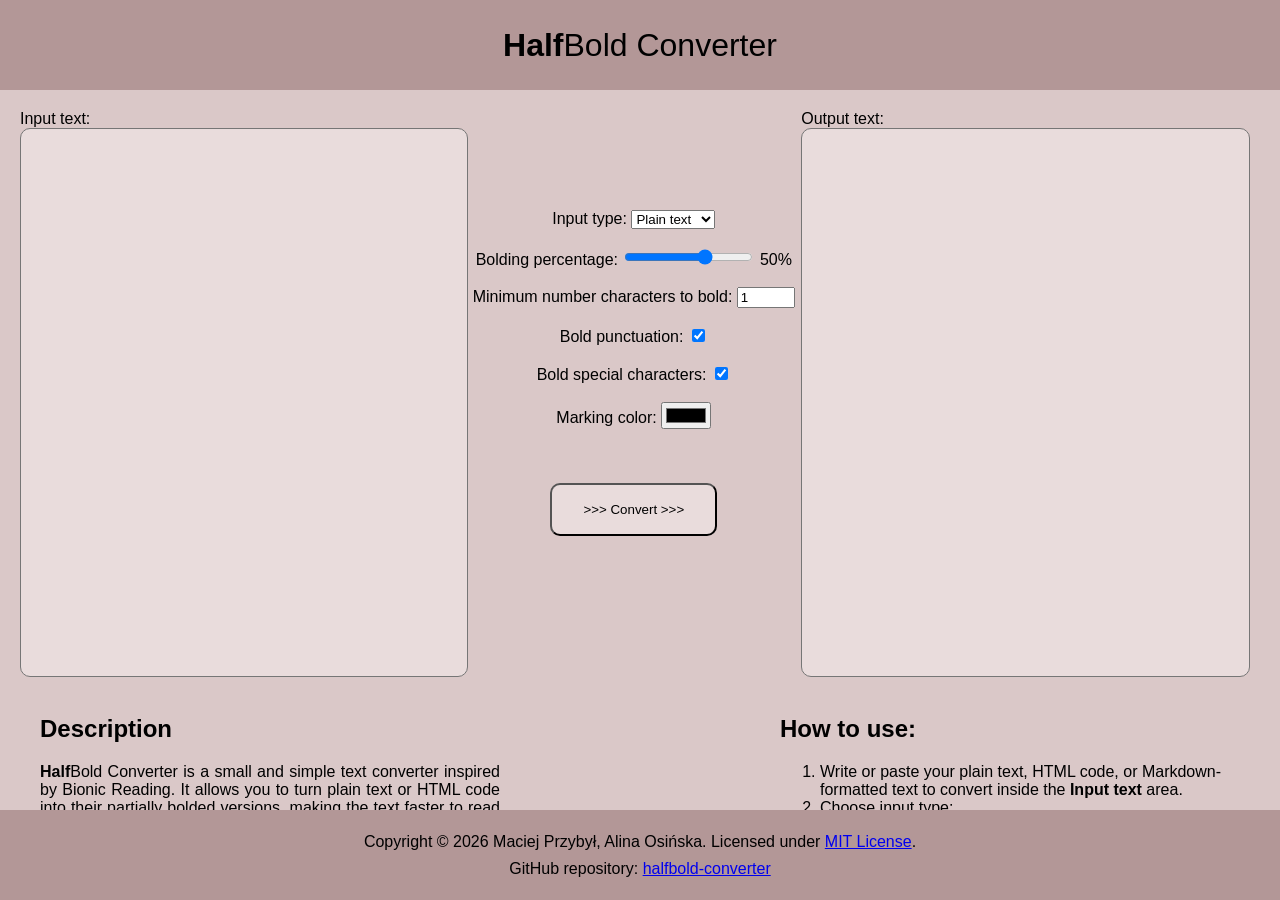
==== docs/index.html @ baa07149 "New HTML conversion examples. Improved HTML conversion: fixed comments and HTML entities being conve" ====
<!DOCTYPE html>
<html lang="en">
<head>
    <meta charset="UTF-8">
    <meta name="viewport" content="width=device-width, initial-scale=1.0">
    <link rel="stylesheet" href="./style.css">
    <title>HalfBold Converter</title>
</head>
<body>
    <header>
        <h1>Half<span class="unbold">Bold Converter</span></h1>
    </header>

    <main>
        <div id="top">
            <div id="input">
                <label for="inputText">Input text:</label> <br>
                <textarea name="inputText" id="inputText"></textarea>
            </div>

			<div id="topMiddle">
                <div class="inputPair">
                    <label for="inputType">Input type:</label>
                    <select name="inputType" id="inputType">
                        <option value="PLAIN_TEXT">Plain text</option>
                        <option value="HTML">HTML</option>
                        <option value="MARKDOWN">Markdown</option>
                    </select> 
                </div>
			    <br>
                <div class="inputPair">
                    <label for="boldingPercentage">Bolding percentage:</label>
                    <input type="range" name="boldingPercentage" id="boldingPercentage" min="0.05" max="0.75" step="0.05" value="0.5" oninput="outputBoldingPercentage(this.value)"> 
                    <label for="boldingPercentage" id="boldingPercentageOutput">50%</label> 
                </div>
                <br>
                <div class="inputPair">
                    <label for="minCharsToBold">Minimum number characters to bold:</label>
                    <input type="number" name="minCharsToBold" id="minCharsToBold" min="1" step="1" value="1">
                </div>
                <br>
                <div class="inputPair">
                    <label for="boldPunctuation">Bold punctuation:</label>
                    <input type="checkbox" name="boldPunctuation" id="boldPunctuation" checked>
                </div>
                <br>
                <div class="inputPair">
                    <label for="boldSpecialChars">Bold special characters:</label>
                    <input type="checkbox" name="boldSpecialChars" id="boldSpecialChars" checked>
                </div>
                <br>
                <div class="inputPair">
                    <label for="markingColor">Marking color:</label>
                    <input type="color" name="markingColor" id="markingColor">
                </div>
                <br><br><br>
                <input type="button" value=">>> Convert >>>" id="convertButton" onclick="convertText()"> 
            </div>

            <div id="output">
                <label for="outputText">Output text:</label> 
                <input type="button" id="openBigPageButton" value="Open big page" onclick="openBigPage()"> <br>
                <textarea name="outputText" id="outputTextarea" class="outputText"readonly></textarea>
                <div id="outputDiv" class="outputText"></div>
            </div>
        </div>

        <div id="bottom">
            <div id="bottomLeft">
                <h2>Description</h2>
                <b>Half</b>Bold Converter is a small and simple text converter inspired by Bionic Reading. It allows you to turn plain text or HTML code into their partially bolded versions, making the text faster to read by adding fixation points your eyes can lock onto to every word. The converter can run fully locally, no server is needed. Built with HTML, JS, and CSS. 

                <br><br>

                <b>Features</b>
                <ul>
                    <li>Convert plain text, HTML, or Markdown to half-bolded format</li>
                    <li>Adjustable bolding percentage (5-75%)</li>
                    <li>Adjustable minimum number of characters to bold (1+)</li>
                    <li>Bolding of punctuation and special characters that can be turned on/off</li>
                    <li>Marks already bolded text in HTML with custom color</li>
                    <li>Big page mode for more comfortable reading of converted plain text</li>
                </ul>

                <br>

                <b>Planned features</b>
                <ul>
                    <li>QoL additions to big page mode (including: customizing font, text size, page color, text color, and more)</li>
                </ul>
            </div>
            <div id="bottomRight">
                <h2>How to use:</h2>
                <ol>
                    <li>Write or paste your plain text, HTML code, or Markdown-formatted text to convert inside the <b>Input text</b> area.</li>
                    <li>Choose input type:
                        <ul>
                            <li><b>Plain text</b> for plain text</li>
                            <li><b>HTML</b> for HTML code</li>
                            <li><b>Markdown</b> for Markdown-formatted text</li>
                        </ul>
                    </li>
                    <li>Set the <b>bolding percentage</b> (5-75%) - how much of each word should be bolded.</li>
                    <li>Set the <b>minimum number of characters to bold</b> in each word (1 or more).</li>
                    <li>Check/uncheck <b>bolding of punctuation and special characters</b>.</li>
                    <li>If you're converting HTML or Markdown, choose the <b>marking color</b> - color to mark text that was already bolded in the input.</li>
                    <li>Press the <b>Convert</b> button.</li>
                    <li>Plain text gets converted to a ready-to-read half-bolded version. In the case of HTML and Markdown, the eligible text is partially bolded with "&lt;b&gt;" tags or "**" and text that was bold before conversion gets colored with the chosen marking color.</li>
                </ol>
                <br>
                <b>NOTE (HTML):</b> If you're converting HTML, text outside of body, text inside these tags: [<i>h[1-6], script, style, code, pre, textarea, noscript, svg, canvas, select, math, datalist, template, iframe, object, audio, video, progress, meter, map</i>], and HTML entities won't be converted by design. If there are no body tags (&lt;body&gt; and &lt;/body&gt;), the entire code gets treated as if it was inside the HTML body. 
                <br><br>
                <b>NOTE (Markdown):</b> If you're converting markdown, HTML entities, text inside the HTML tags from the list above, and formatted into: [headers, horizontal lines, blockquotes, tables, footnotes, code, links, images] won't be converted by design. 
            </div>
        </div>
    </main>

    <footer>
        <span>
            Copyright &copy; 2026 Maciej Przybył, Alina Osińska. Licensed under <a href="../LICENSE">MIT License</a>. <br>
            GitHub repository: <a href="https://github.com/M4przybysz/halfbold-converter">halfbold-converter</a>
        </span>
    </footer>

    <div id="bigPageContainer">
        <div id="bigPage"></div>
        <input type="button" value="X" id="closeBigPageButton" onclick="closeBigPage()">
    </div>

    <script src="./converter.js"></script>
</body>
</html>
---- docs/style.css ----
* {
    font-family: Arial, Helvetica, sans-serif;
}

html, body {
    background-color: #dac8c8;
    height: 100vh;
    margin: 0px;
    overflow: hidden;
}

body {
    display: flex;
    flex-direction: column;
}

header {
    background-color: #b39797;
    flex-shrink: 0;
    width: 100%;
    height: 10vh;
    text-align: center;
    line-height: 10vh;
} 

header h1 {
    margin: 0px;
}

main {
    flex: 1;
    height: calc(80vh - 40px);
    padding: 20px;
    overflow-y: auto;
    overflow-x: hidden;
}

footer {
    background-color: #b39797;
    display: flex;
    flex-shrink: 0;
    width: 100%;
    height: 10vh;
    align-items: center;
    justify-content: center;
}

footer span {
    text-align: center;
    vertical-align: middle;
    line-height: 3vh;
}

textarea {
	resize: none;
}

.unbold {
    font-weight: normal;
}

#top {
    height: 65vh;
    flex-shrink: 0;
}

#input, #output {
    float: left;
    width: 36%;
    height: 90%;
}

#inputText, .outputText {
    background-color: #e9dcdc;
    width: calc(100% - 20px);
    height: 100%;
    padding: 10px;
    border-radius: 10px;
}

#topMiddle {
    display: flex;
    flex-direction: column;
    width: 27%;
    height: 90%;
    float: left;    
    text-align: center;
    align-items: center;
    justify-content: center;
}

#minCharsToBold {
    width: 50px;
}

#convertButton {
    background-color: #e9dcdc;
    width: 50%;
    height: 10%;
    border-radius: 10px;
}

#convertButton:hover, #openBigPageButton:hover {
    background-color: #dac8c8;
}

#convertButton:active, #openBigPageButton:active {
    background-color: #b39797;
}

#openBigPageButton {
    background-color: #e9dcdc;
    display: none;
    float: right;
    width: 8vw;
    height: 3vh;
    margin-top: -10px;
    border-radius: 10px;
}

#outputDiv {
    display: none;
    border: 1px solid black;
    word-wrap: break-word;
    white-space: pre-wrap;
    overflow-y: scroll;
    overflow-x: hidden;
    -ms-overflow-style: none;
    scrollbar-width: none;
}

#bottom {
    padding-left: 20px;
    padding-right: 20px;
    padding-bottom: 20px;
    overflow-y: auto;
}

#bottomLeft {
    float: left;
    width: calc(40% - 20px);
    text-align: justify;
}

#bottomRight {
    float: right;
    width: calc(40% - 20px);
}

#bigPageContainer {
    background-color: rgba(100, 100, 100, 0.5);
    display: none;
    flex-direction: row;
    position: absolute;
    width: 100vw;
    height: 100vh;
    margin: 0px;
    overflow: hidden;
}

#bigPage {
    background-color: #F5EDD6;
    width: calc(50vw - 40px);
    height: calc(90vh - 3vh - 20px);
    margin: 5vh 0px 5vh auto;
    padding: 20px;
    border: 1px solid black;
    border-radius: 10px;
    white-space: pre-wrap;
    overflow-x: hidden;
    overflow-y: scroll;
    -ms-overflow-style: none;
    scrollbar-width: none;
}

#bigPage::-webkit-scrollbar, #outputDiv::-webkit-scrollbar {
    display: none;
}

#closeBigPageButton {
    background-color: #ff6961;
    width: 5vh;
    height: 5vh;
    margin: 5vh auto auto 1vh;
    border: 1px solid black;
    border-radius: 10px;
}

#closeBigPageButton:hover {
    background-color: #ff4339;
}

#closeBigPageButton:active {
    background-color: #cf2118;
}
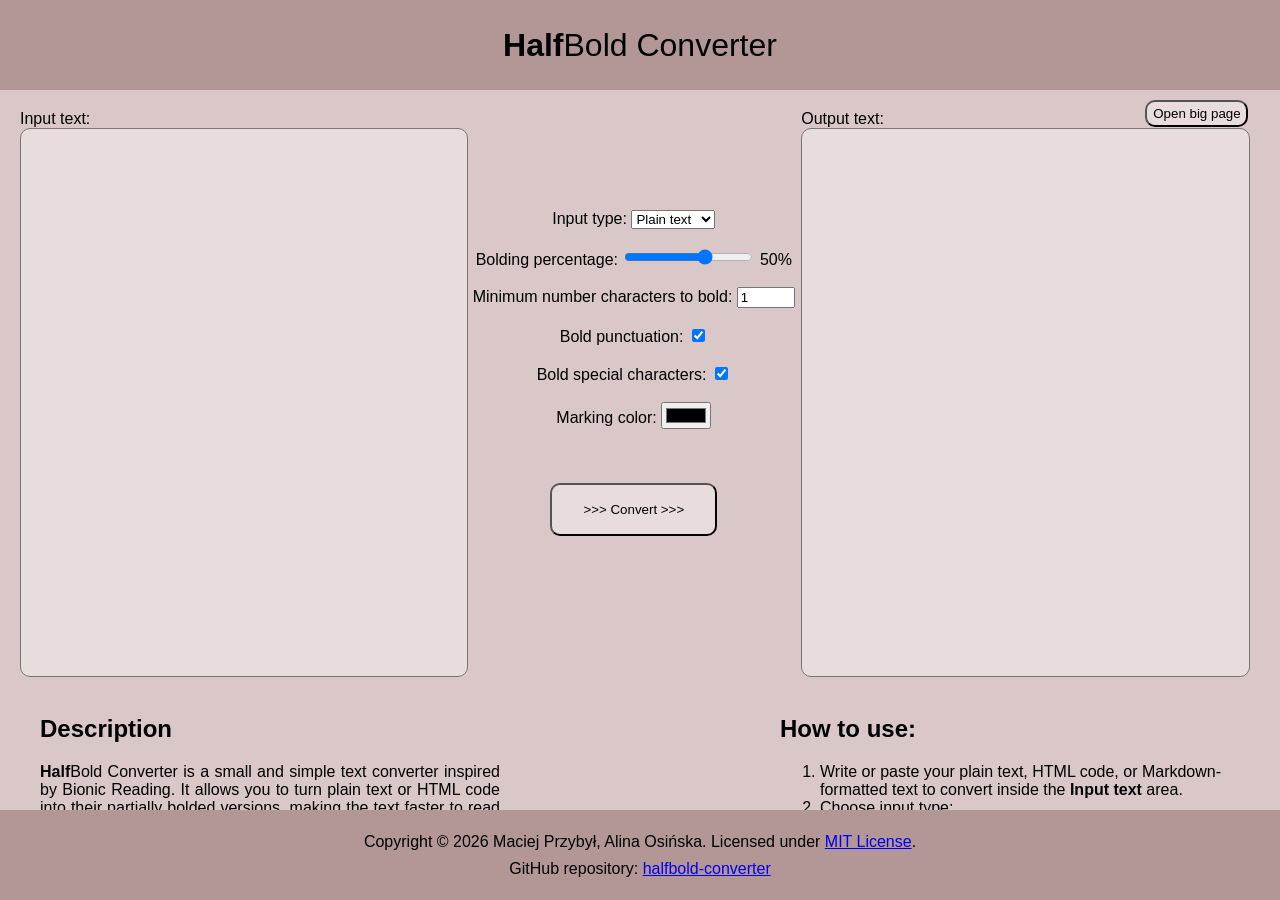
==== commit 1d85d75a: "Finished Markdown conversion. Page responses to selecting input type (shows/hides "Open big page but" ====
--- a/docs/index.html
+++ b/docs/index.html
@@ -21,7 +21,7 @@
 			<div id="topMiddle">
                 <div class="inputPair">
                     <label for="inputType">Input type:</label>
-                    <select name="inputType" id="inputType">
+                    <select name="inputType" id="inputType" onchange="selectInputType(this.value)">
                         <option value="PLAIN_TEXT">Plain text</option>
                         <option value="HTML">HTML</option>
                         <option value="MARKDOWN">Markdown</option>
@@ -39,16 +39,16 @@
                     <input type="number" name="minCharsToBold" id="minCharsToBold" min="1" step="1" value="1">
                 </div>
                 <br>
-                <div class="inputPair">
+                <div class="inputPair" id="boldPunctuationDiv">
                     <label for="boldPunctuation">Bold punctuation:</label>
                     <input type="checkbox" name="boldPunctuation" id="boldPunctuation" checked>
                 </div>
-                <br>
-                <div class="inputPair">
+                <br class="stupidBreak">
+                <div class="inputPair" id="boldSpecialCharsDiv">
                     <label for="boldSpecialChars">Bold special characters:</label>
                     <input type="checkbox" name="boldSpecialChars" id="boldSpecialChars" checked>
                 </div>
-                <br>
+                <br class="stupidBreak">
                 <div class="inputPair">
                     <label for="markingColor">Marking color:</label>
                     <input type="color" name="markingColor" id="markingColor">
@@ -110,7 +110,7 @@
                 <br>
                 <b>NOTE (HTML):</b> If you're converting HTML, text outside of body, text inside these tags: [<i>h[1-6], script, style, code, pre, textarea, noscript, svg, canvas, select, math, datalist, template, iframe, object, audio, video, progress, meter, map</i>], and HTML entities won't be converted by design. If there are no body tags (&lt;body&gt; and &lt;/body&gt;), the entire code gets treated as if it was inside the HTML body. 
                 <br><br>
-                <b>NOTE (Markdown):</b> If you're converting markdown, HTML entities, text inside the HTML tags from the list above, and formatted into: [headers, horizontal lines, blockquotes, tables, footnotes, code, links, images] won't be converted by design. 
+                <b>NOTE (Markdown):</b> If you're converting markdown, HTML entities, text inside the HTML tags from the list above, and formatted into: [headers, horizontal lines, blockquotes, tables, footnotes, code, links, images] won't be converted by design. Additionaly bolding punctuation and special characters is turned off for Markdown, because of the problems caused by Markdown's ambiguity.
             </div>
         </div>
     </main>
--- a/docs/style.css
+++ b/docs/style.css
@@ -110,7 +110,6 @@
 
 #openBigPageButton {
     background-color: #e9dcdc;
-    display: none;
     float: right;
     width: 8vw;
     height: 3vh;
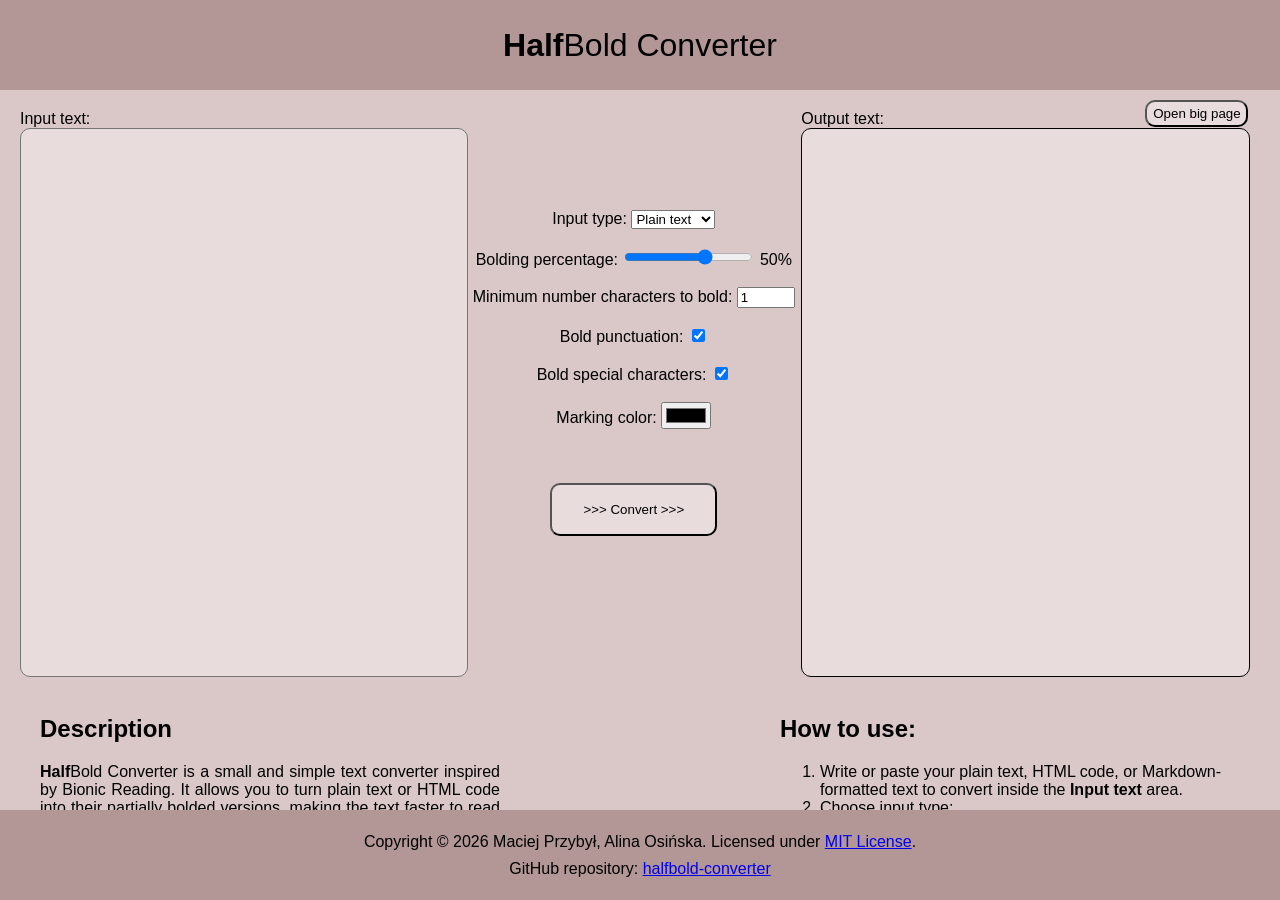
==== commit 9c00b40f: "Added functionality to the big page settings inputs. Added more fonts to choose from. Added better c" ====
--- a/docs/index.html
+++ b/docs/index.html
@@ -102,13 +102,13 @@
                     </li>
                     <li>Set the <b>bolding percentage</b> (5-75%) - how much of each word should be bolded.</li>
                     <li>Set the <b>minimum number of characters to bold</b> in each word (1 or more).</li>
-                    <li>Check/uncheck <b>bolding of punctuation and special characters</b>.</li>
+                    <li>If you're converting plain text or HTML, check/uncheck <b>bolding of punctuation and special characters</b>.</li>
                     <li>If you're converting HTML or Markdown, choose the <b>marking color</b> - color to mark text that was already bolded in the input.</li>
                     <li>Press the <b>Convert</b> button.</li>
                     <li>Plain text gets converted to a ready-to-read half-bolded version. In the case of HTML and Markdown, the eligible text is partially bolded with "&lt;b&gt;" tags or "**" and text that was bold before conversion gets colored with the chosen marking color.</li>
                 </ol>
                 <br>
-                <b>NOTE (HTML):</b> If you're converting HTML, text outside of body, text inside these tags: [<i>h[1-6], script, style, code, pre, textarea, noscript, svg, canvas, select, math, datalist, template, iframe, object, audio, video, progress, meter, map</i>], and HTML entities won't be converted by design. If there are no body tags (&lt;body&gt; and &lt;/body&gt;), the entire code gets treated as if it was inside the HTML body. 
+                <b>NOTE (HTML):</b> If you're converting HTML, text outside of body, text inside these tags: [<i>h[1-6], script, style, code, pre, textarea, noscript, svg, canvas, select, math, datalist, template, iframe, object, audio, video, progress, meter, map, blockquote</i>], and HTML entities won't be converted by design. If there are no body tags (&lt;body&gt; and &lt;/body&gt;), the entire code gets treated as if it was inside the HTML body. 
                 <br><br>
                 <b>NOTE (Markdown):</b> If you're converting markdown, HTML entities, text inside the HTML tags from the list above, and formatted into: [headers, horizontal lines, blockquotes, tables, footnotes, code, links, images] won't be converted by design. Additionaly bolding punctuation and special characters is turned off for Markdown, because of the problems caused by Markdown's ambiguity.
             </div>
@@ -123,8 +123,49 @@
     </footer>
 
     <div id="bigPageContainer">
+        <div class="filler" id="fillerLeft"></div>
         <div id="bigPage"></div>
-        <input type="button" value="X" id="closeBigPageButton" onclick="closeBigPage()">
+        <div class="filler" id="bigPageSettings">
+            <input type="button" value="X" id="closeBigPageButton" onclick="closeBigPage()">
+            <br><br>
+            <div class="inputPair">
+                <label for="bigPageFont">Font:</label>
+                <select name="bigPageFont" id="bigPageFont" onchange="bigPageFont(this.value)">
+                    <option value="Arial">Arial</option>
+                    <option value="Calibri">Calibri</option>
+                    <option value="Courier New">Courier New</option>
+                    <option value="Garamond">Garamond</option>
+                    <option value="Georgia">Georgia</option>
+                    <option value="Helvetica">Helvetica</option>
+                    <option value="Lato">Lato</option>
+                    <option value="Open Sans">Open Sans</option>
+                    <option value="Tahoma">Tahoma</option>
+                    <option value="Times New Roman">Times New Roman</option>
+                    <option value="Trebuchet MS">Trebuchet MS</option>
+                    <option value="Verdana">Verdana</option>
+                </select>
+            </div>
+            <br>
+            <div class="inputPair">
+                <label for="bigPageTextColor">Text color:</label>
+                <input type="color" name="bigPageTextColor" id="bigPageTextColor" oninput="bigPageFontColor(this.value)">
+            </div>
+            <br>
+            <div class="inputPair">
+                <label for="bigPageTextSize">Text size (px):</label>
+                <input type="number" name="bigPageTextSize" id="bigPageTextSize" value="16" min="1" max="40" oninput="bigPageFontSize(this.value)">
+            </div>
+            <br>
+            <div class="inputPair">
+                <label for="bigPageBackgroundColor">Page background color:</label>
+                <input type="color" name="bigPageBackgroundColor" id="bigPageBackgroundColor" value="#ff0000" oninput="bigPageBackgroundColor(this.value)">
+            </div>
+            <br>
+            <div class="inputPair">
+                <label for="bigPageWidth">Page width (%):</label>
+                <input type="number" name="bigPageWidth" id="bigPageWidth" value="40" min="20" max="60" onchange="bigPageWidth(this.value)">
+            </div>
+        </div>
     </div>
 
     <script src="./converter.js"></script>
--- a/docs/style.css
+++ b/docs/style.css
@@ -117,8 +117,12 @@
     border-radius: 10px;
 }
 
+#outputTextarea {
+    display: none;
+}
+
 #outputDiv {
-    display: none;
+    /* display: none; */
     border: 1px solid black;
     word-wrap: break-word;
     white-space: pre-wrap;
@@ -146,8 +150,12 @@
     width: calc(40% - 20px);
 }
 
+.filler{
+    width: 30vw;
+}
+
 #bigPageContainer {
-    background-color: rgba(100, 100, 100, 0.5);
+    background-color: rgba(50, 50, 50, 0.75);
     display: none;
     flex-direction: row;
     position: absolute;
@@ -159,28 +167,38 @@
 
 #bigPage {
     background-color: #F5EDD6;
-    width: calc(50vw - 40px);
+    width: calc(40vw - 40px);
     height: calc(90vh - 3vh - 20px);
-    margin: 5vh 0px 5vh auto;
+    margin: 5vh 0px 5vh 0px;
     padding: 20px;
     border: 1px solid black;
     border-radius: 10px;
     white-space: pre-wrap;
+    text-wrap: wrap;
     overflow-x: hidden;
     overflow-y: scroll;
     -ms-overflow-style: none;
     scrollbar-width: none;
+    font-size: 16px;
+}
+
+#bigPage > * {
+    font-family: inherit;
 }
 
 #bigPage::-webkit-scrollbar, #outputDiv::-webkit-scrollbar {
     display: none;
+}
+
+#bigPageSettings {
+    color: #ffffff;
+    margin: 5vh auto auto 1vh;
 }
 
 #closeBigPageButton {
     background-color: #ff6961;
     width: 5vh;
     height: 5vh;
-    margin: 5vh auto auto 1vh;
     border: 1px solid black;
     border-radius: 10px;
 }
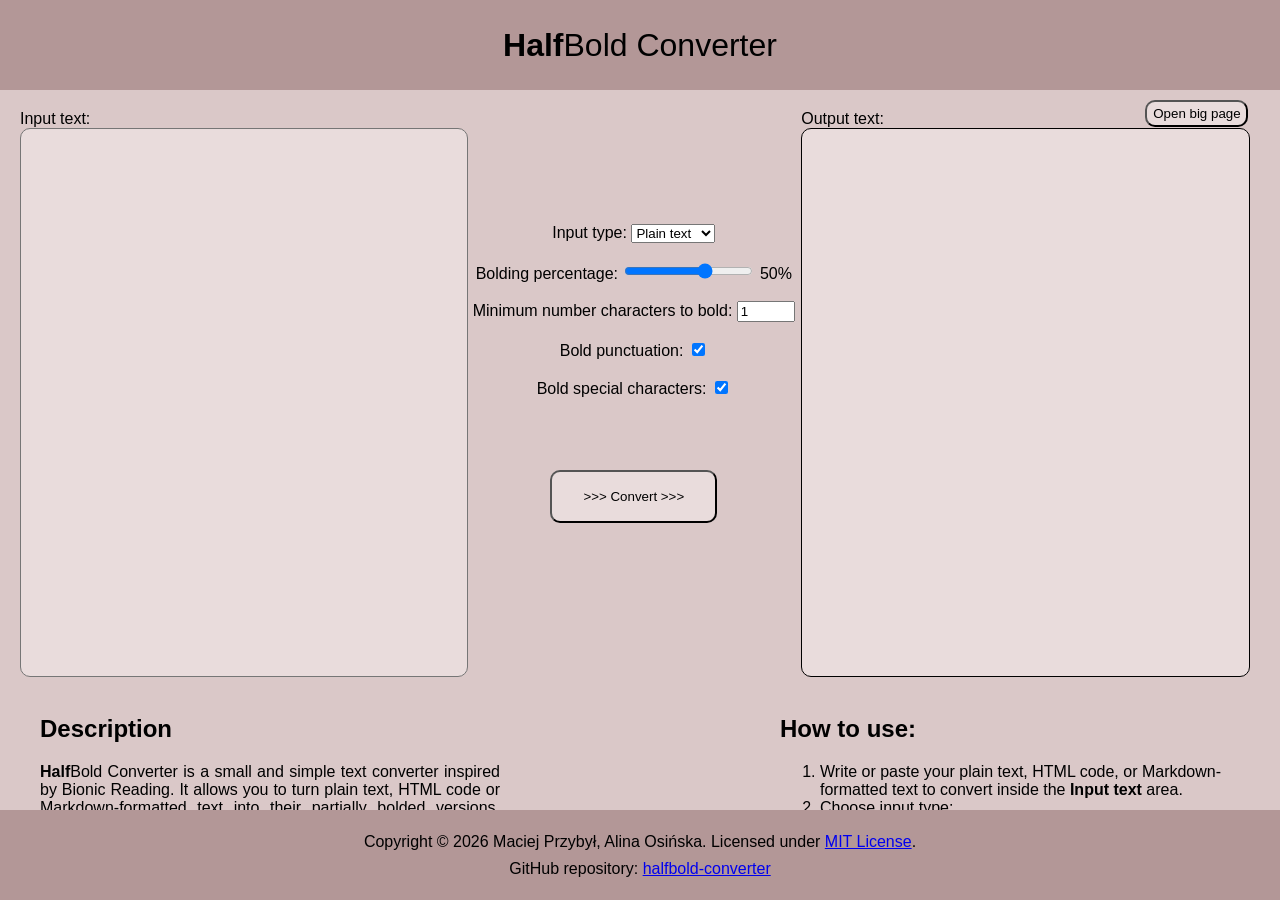
==== commit 87ce7d7d: "Quick fixes" ====
--- a/docs/index.html
+++ b/docs/index.html
@@ -49,7 +49,7 @@
                     <input type="checkbox" name="boldSpecialChars" id="boldSpecialChars" checked>
                 </div>
                 <br class="stupidBreak">
-                <div class="inputPair">
+                <div class="inputPair" id="markingColorDiv">
                     <label for="markingColor">Marking color:</label>
                     <input type="color" name="markingColor" id="markingColor">
                 </div>
@@ -68,25 +68,24 @@
         <div id="bottom">
             <div id="bottomLeft">
                 <h2>Description</h2>
-                <b>Half</b>Bold Converter is a small and simple text converter inspired by Bionic Reading. It allows you to turn plain text or HTML code into their partially bolded versions, making the text faster to read by adding fixation points your eyes can lock onto to every word. The converter can run fully locally, no server is needed. Built with HTML, JS, and CSS. 
-
+                <b>Half</b>Bold Converter is a small and simple text converter inspired by Bionic Reading. It allows you to turn plain text, HTML code or Markdown-formatted text into their partially bolded versions, making the text faster to read by adding fixation points your eyes can lock onto to every word. The converter can run fully locally, no server is needed. Built with HTML, JS, and CSS. 
                 <br><br>
-
                 <b>Features</b>
                 <ul>
-                    <li>Convert plain text, HTML, or Markdown to half-bolded format</li>
-                    <li>Adjustable bolding percentage (5-75%)</li>
-                    <li>Adjustable minimum number of characters to bold (1+)</li>
-                    <li>Bolding of punctuation and special characters that can be turned on/off</li>
-                    <li>Marks already bolded text in HTML with custom color</li>
-                    <li>Big page mode for more comfortable reading of converted plain text</li>
+                    <li>Convert plain text, HTML, or Markdown to half-bolded format.</li>
+                    <li>Adjustable bolding percentage (5-75%).</li>
+                    <li>Adjustable minimum number of characters to bold (1+).</li>
+                    <li>Bolding of punctuation and special characters that can be turned on/off.</li>
+                    <li>Marks already bolded text in HTML with custom color.</li>
+                    <li>Big page mode for more comfortable reading of converted plain text.</li>
+                    <li>Extensive settings options for big page mode, including: 12 fonts, fully customizable text and page background color, adjustable text size and page width.</li>
                 </ul>
-
                 <br>
-
                 <b>Planned features</b>
                 <ul>
-                    <li>QoL additions to big page mode (including: customizing font, text size, page color, text color, and more)</li>
+                    <li>Polish translation (tłumaczenie na język polski).</li>
+                    <li>Customization of punctuation and special characters sets.</li>
+                    <li>Customization of the set of HTML tags that are skipped during conversion.</li>
                 </ul>
             </div>
             <div id="bottomRight">
@@ -153,7 +152,7 @@
             <br>
             <div class="inputPair">
                 <label for="bigPageTextSize">Text size (px):</label>
-                <input type="number" name="bigPageTextSize" id="bigPageTextSize" value="16" min="1" max="40" oninput="bigPageFontSize(this.value)">
+                <input type="number" name="bigPageTextSize" id="bigPageTextSize" value="16" min="1" max="40" oninput="bigPageTextSize(this.value)">
             </div>
             <br>
             <div class="inputPair">
--- a/docs/style.css
+++ b/docs/style.css
@@ -93,6 +93,10 @@
     width: 50px;
 }
 
+#markingColorDiv {
+    display: none;
+}
+
 #convertButton {
     background-color: #e9dcdc;
     width: 50%;
